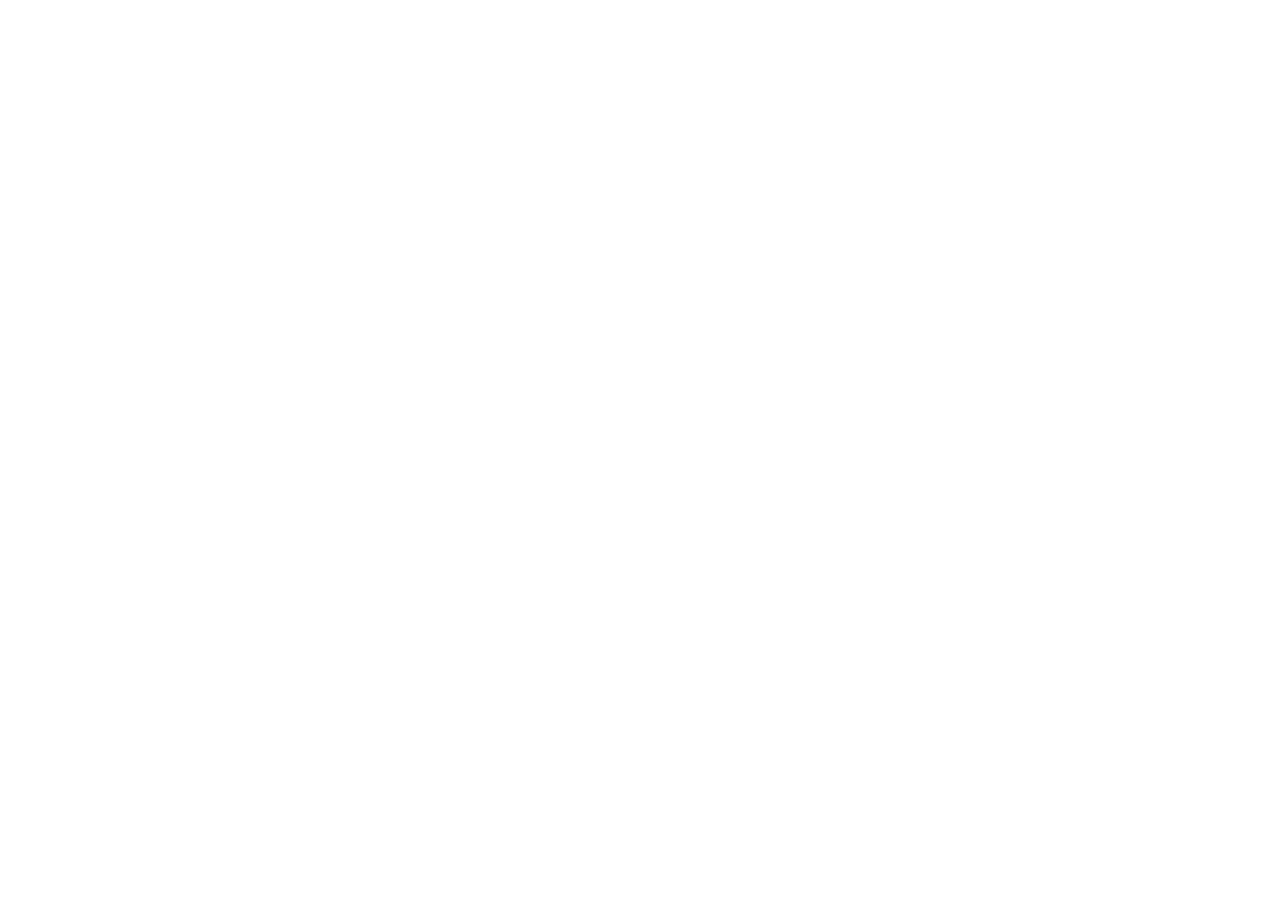
==== 15-expanding-cards/index.html @ 87246576 "added" ====
<!DOCTYPE html>
<html lang="en">

<head>
    <meta charset="UTF-8">
    <meta http-equiv="X-UA-Compatible" content="IE=edge">
    <meta name="viewport" content="width=device-width, initial-scale=1.0">
    <link rel="stylesheet" href="style.css" />
    <title>Expanding Cards</title>
</head>

<body>
    <div class="container">
        <div class="panel active"
            style="background-image: url('https://images.unsplash.com/photo-1558979158-65a1eaa08691?ixlib=rb-1.2.1&ixid=eyJhcHBfaWQiOjEyMDd9&auto=format&fit=crop&w=1350&q=80')">
            <h3>Explore The World</h3>
        </div>
        <div class="panel"
            style="background-image: url('https://images.unsplash.com/photo-1572276596237-5db2c3e16c5d?ixlib=rb-1.2.1&ixid=eyJhcHBfaWQiOjEyMDd9&auto=format&fit=crop&w=1350&q=80')">
            <h3>Wild Forest</h3>
        </div>
        <div class="panel"
            style="background-image: url('https://images.unsplash.com/photo-1507525428034-b723cf961d3e?ixlib=rb-1.2.1&ixid=eyJhcHBfaWQiOjEyMDd9&auto=format&fit=crop&w=1353&q=80')">
            <h3>Sunny Beach</h3>
        </div>
        <div class="panel"
            style="background-image: url('https://images.unsplash.com/photo-1551009175-8a68da93d5f9?ixlib=rb-1.2.1&ixid=eyJhcHBfaWQiOjEyMDd9&auto=format&fit=crop&w=1351&q=80')">
            <h3>City on Winter</h3>
        </div>
        <div class="panel"
            style="background-image: url('https://images.unsplash.com/photo-1549880338-65ddcdfd017b?ixlib=rb-1.2.1&ixid=eyJhcHBfaWQiOjEyMDd9&auto=format&fit=crop&w=1350&q=80')">
            <h3>Mountains - Clouds</h3>
        </div>

    </div>

    <script src="script.js"></script>
</body>

</html>
---- 15-expanding-cards/style.css ----
@import url('https://fonts.googleapis.com/css?family=Muli&display=swap');

* {
  box-sizing: border-box;
}

body {
  font-family: 'Muli', sans-serif;
  display: flex;
  align-items: center;
  justify-content: center;
  height: 100vh;
  overflow: hidden;
  margin: 0;
}

.container{
  display: flex;
  width:90vw;
}

.panel{
    background-size: cover;
    background-position:center;
    background-repeat: no-repeat;
    height: 80vh;
    border-radius: 50px;
    color: #fff;
    cursor: pointer;
    flex: 0.5;
    margin: 10px;
    position: relative;
    transition: flex 0.7s ease-in;
}

.panel h3 {
    font-size: 24px;
    position: absolute;
    bottom: 20px;
    left: 20px;
    margin: 0;
    opacity: 0;
  }
  
  .panel.active {
    flex: 5;
  }
  
  .panel.active h3 {
    opacity: 1;
    transition: opacity 0.3s ease-in 0.4s;
  }
  
  @media (max-width: 480px) {
    .container {
      width: 100vw;
    }
  
    .panel:nth-of-type(4),
    .panel:nth-of-type(5) {
      display: none;
    }
  }
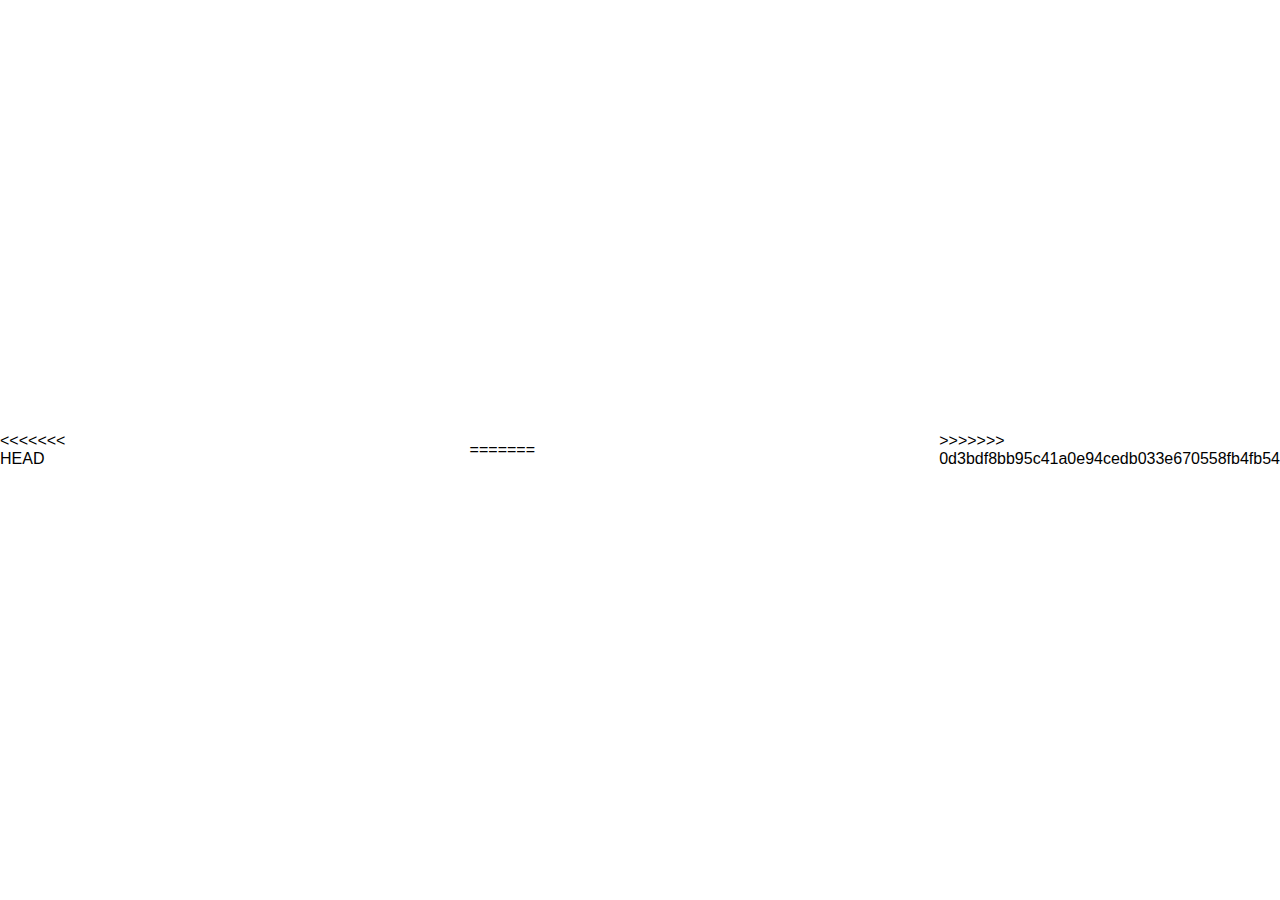
==== commit c1b36013: "changes added" ====
--- a/15-expanding-cards/index.html
+++ b/15-expanding-cards/index.html
@@ -1,3 +1,4 @@
+<<<<<<< HEAD
 <!DOCTYPE html>
 <html lang="en">
 
@@ -37,4 +38,45 @@
     <script src="script.js"></script>
 </body>
 
+=======
+<!DOCTYPE html>
+<html lang="en">
+
+<head>
+    <meta charset="UTF-8">
+    <meta http-equiv="X-UA-Compatible" content="IE=edge">
+    <meta name="viewport" content="width=device-width, initial-scale=1.0">
+    <link rel="stylesheet" href="style.css" />
+    <title>Expanding Cards</title>
+</head>
+
+<body>
+    <div class="container">
+        <div class="panel active"
+            style="background-image: url('https://images.unsplash.com/photo-1558979158-65a1eaa08691?ixlib=rb-1.2.1&ixid=eyJhcHBfaWQiOjEyMDd9&auto=format&fit=crop&w=1350&q=80')">
+            <h3>Explore The World</h3>
+        </div>
+        <div class="panel"
+            style="background-image: url('https://images.unsplash.com/photo-1572276596237-5db2c3e16c5d?ixlib=rb-1.2.1&ixid=eyJhcHBfaWQiOjEyMDd9&auto=format&fit=crop&w=1350&q=80')">
+            <h3>Wild Forest</h3>
+        </div>
+        <div class="panel"
+            style="background-image: url('https://images.unsplash.com/photo-1507525428034-b723cf961d3e?ixlib=rb-1.2.1&ixid=eyJhcHBfaWQiOjEyMDd9&auto=format&fit=crop&w=1353&q=80')">
+            <h3>Sunny Beach</h3>
+        </div>
+        <div class="panel"
+            style="background-image: url('https://images.unsplash.com/photo-1551009175-8a68da93d5f9?ixlib=rb-1.2.1&ixid=eyJhcHBfaWQiOjEyMDd9&auto=format&fit=crop&w=1351&q=80')">
+            <h3>City on Winter</h3>
+        </div>
+        <div class="panel"
+            style="background-image: url('https://images.unsplash.com/photo-1549880338-65ddcdfd017b?ixlib=rb-1.2.1&ixid=eyJhcHBfaWQiOjEyMDd9&auto=format&fit=crop&w=1350&q=80')">
+            <h3>Mountains - Clouds</h3>
+        </div>
+
+    </div>
+
+    <script src="script.js"></script>
+</body>
+
+>>>>>>> 0d3bdf8bb95c41a0e94cedb033e670558fb4fb54
 </html>--- a/15-expanding-cards/style.css
+++ b/15-expanding-cards/style.css
@@ -1,3 +1,4 @@
+<<<<<<< HEAD
 @import url('https://fonts.googleapis.com/css?family=Muli&display=swap');
 
 * {
@@ -60,4 +61,68 @@
     .panel:nth-of-type(5) {
       display: none;
     }
+=======
+@import url('https://fonts.googleapis.com/css?family=Muli&display=swap');
+
+* {
+  box-sizing: border-box;
+}
+
+body {
+  font-family: 'Muli', sans-serif;
+  display: flex;
+  align-items: center;
+  justify-content: center;
+  height: 100vh;
+  overflow: hidden;
+  margin: 0;
+}
+
+.container{
+  display: flex;
+  width:90vw;
+}
+
+.panel{
+    background-size: cover;
+    background-position:center;
+    background-repeat: no-repeat;
+    height: 80vh;
+    border-radius: 50px;
+    color: #fff;
+    cursor: pointer;
+    flex: 0.5;
+    margin: 10px;
+    position: relative;
+    transition: flex 0.7s ease-in;
+}
+
+.panel h3 {
+    font-size: 24px;
+    position: absolute;
+    bottom: 20px;
+    left: 20px;
+    margin: 0;
+    opacity: 0;
+  }
+  
+  .panel.active {
+    flex: 5;
+  }
+  
+  .panel.active h3 {
+    opacity: 1;
+    transition: opacity 0.3s ease-in 0.4s;
+  }
+  
+  @media (max-width: 480px) {
+    .container {
+      width: 100vw;
+    }
+  
+    .panel:nth-of-type(4),
+    .panel:nth-of-type(5) {
+      display: none;
+    }
+>>>>>>> 0d3bdf8bb95c41a0e94cedb033e670558fb4fb54
   }--- a/15-expanding-cards/style.css
+++ b/15-expanding-cards/style.css
@@ -1,3 +1,4 @@
+<<<<<<< HEAD
 @import url('https://fonts.googleapis.com/css?family=Muli&display=swap');
 
 * {
@@ -60,4 +61,68 @@
     .panel:nth-of-type(5) {
       display: none;
     }
+=======
+@import url('https://fonts.googleapis.com/css?family=Muli&display=swap');
+
+* {
+  box-sizing: border-box;
+}
+
+body {
+  font-family: 'Muli', sans-serif;
+  display: flex;
+  align-items: center;
+  justify-content: center;
+  height: 100vh;
+  overflow: hidden;
+  margin: 0;
+}
+
+.container{
+  display: flex;
+  width:90vw;
+}
+
+.panel{
+    background-size: cover;
+    background-position:center;
+    background-repeat: no-repeat;
+    height: 80vh;
+    border-radius: 50px;
+    color: #fff;
+    cursor: pointer;
+    flex: 0.5;
+    margin: 10px;
+    position: relative;
+    transition: flex 0.7s ease-in;
+}
+
+.panel h3 {
+    font-size: 24px;
+    position: absolute;
+    bottom: 20px;
+    left: 20px;
+    margin: 0;
+    opacity: 0;
+  }
+  
+  .panel.active {
+    flex: 5;
+  }
+  
+  .panel.active h3 {
+    opacity: 1;
+    transition: opacity 0.3s ease-in 0.4s;
+  }
+  
+  @media (max-width: 480px) {
+    .container {
+      width: 100vw;
+    }
+  
+    .panel:nth-of-type(4),
+    .panel:nth-of-type(5) {
+      display: none;
+    }
+>>>>>>> 0d3bdf8bb95c41a0e94cedb033e670558fb4fb54
   }